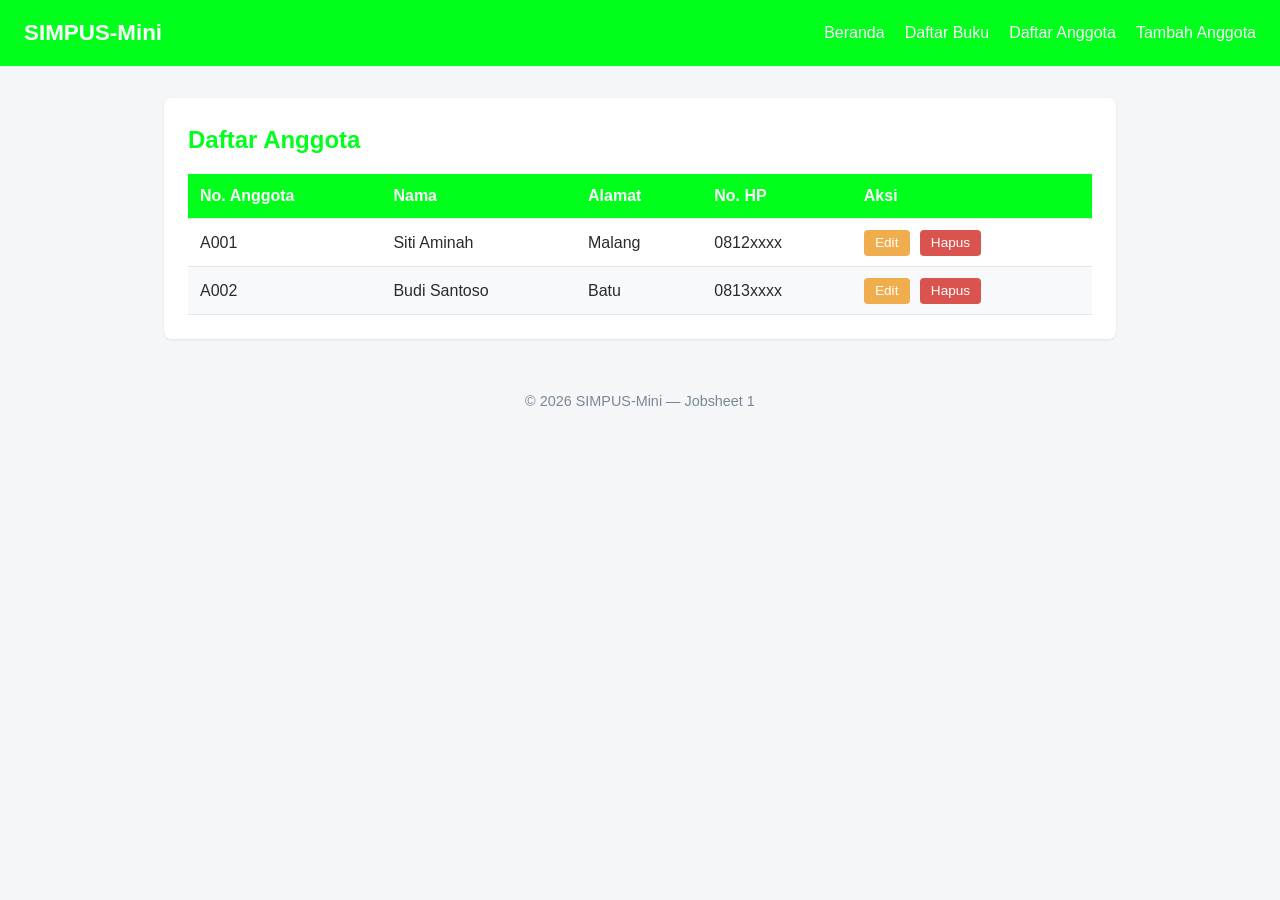
==== anggota/list.html @ 221b17e6 "first commit" ====
<!DOCTYPE html>
<html lang="id">
<head>
    <meta charset="UTF-8">
    <title>SIMPUS-Mini | Daftar Anggota</title>
    <link rel="stylesheet" href="../assets/css/style.css">
</head>
<body>
    <header>
        <h1>SIMPUS-Mini</h1>
        <nav>
            <ul>
                <li><a href="../index.html">Beranda</a></li>
                <li><a href="../buku/list.html">Daftar Buku</a></li>
                <li><a href="list.html">Daftar Anggota</a></li>
                <li><a href="tambah.html">Tambah Anggota</a></li>
            </ul>
        </nav>
    </header>

    <main>
        <section>
            <h2>Daftar Anggota</h2>
            <table>
                <thead>
                    <tr>
                        <th>No. Anggota</th>
                        <th>Nama</th>
                        <th>Alamat</th>
                        <th>No. HP</th>
                        <th>Aksi</th>
                    </tr>
                </thead>
                <tbody>
                    <tr>
                        <td>A001</td>
                        <td>Siti Aminah</td>
                        <td>Malang</td>
                        <td>0812xxxx</td>
                        <td>
                            <button type="button">Edit</button>
                            <button type="button">Hapus</button>
                        </td>
                    </tr>
                    <tr>
                        <td>A002</td>
                        <td>Budi Santoso</td>
                        <td>Batu</td>
                        <td>0813xxxx</td>
                        <td>
                            <button type="button">Edit</button>
                            <button type="button">Hapus</button>
                        </td>
                    </tr>
                </tbody>
            </table>
        </section>
    </main>

    <footer>
        <p>&copy; 2026 SIMPUS-Mini &mdash; Jobsheet 1</p>
    </footer>
</body>
</html>
---- assets/css/style.css ----
/* ===== Reset & Base ===== */
* {
    box-sizing: border-box;
    margin: 0;
    padding: 0;
}

body {
    font-family: "Segoe UI", Arial, sans-serif;
    color: #2b2b2b;
    background-color: #f5f6f8;
    line-height: 1.5;
}

a {
    color: #1d5b8a;
    text-decoration: none;
}

a:hover {
    text-decoration: underline;
}

/* ===== Header & Navbar (Flexbox) ===== */
header {
    background-color: #00ff1a;
    color: #fff;
    padding: 1rem 1.5rem;
    display: flex;
    align-items: center;
    justify-content: space-between;
    flex-wrap: wrap;
}

header h1 {
    font-size: 1.4rem;
}

header nav ul {
    list-style: none;
    display: flex;
    gap: 1.25rem;
}

header nav a {
    color: #fff;
    font-weight: 500;
}

/* ===== Main Layout ===== */
main {
    max-width: 1000px;
    margin: 2rem auto;
    padding: 0 1.5rem;
}

section {
    background-color: #fff;
    border-radius: 8px;
    padding: 1.5rem;
    margin-bottom: 1.5rem;
    box-shadow: 0 1px 3px rgba(0, 0, 0, 0.08);
}

section h2 {
    margin-bottom: 1rem;
    color: #00ff1a;
}

/* ===== Kartu Statistik (CSS Grid) ===== */
main section:nth-of-type(2) {
    display: grid;
    grid-template-columns: repeat(4, 1fr);
    gap: 1rem;
}

main section:nth-of-type(2) article {
    background-color: #eef4fa;
    border-radius: 8px;
    padding: 1.25rem;
    text-align: center;
}

main section:nth-of-type(2) article h3 {
    font-size: 0.95rem;
    color: #55677a;
    margin-bottom: 0.5rem;
}

main section:nth-of-type(2) article p {
    font-size: 1.8rem;
    font-weight: 700;
    color: #00ff1a;
}

/* ===== Tabel ===== */
table {
    width: 100%;
    border-collapse: collapse;
}

th, td {
    text-align: left;
    padding: 0.65rem 0.75rem;
    border-bottom: 1px solid #e2e6ea;
}

thead {
    background-color: #00ff1a;
    color: #fff;
}

tbody tr:nth-child(even) {
    background-color: #f7f9fb;
}

tbody tr:hover {
    background-color: #eef4fa;
}

td button {
    padding: 0.35rem 0.7rem;
    margin-right: 0.35rem;
    border: none;
    border-radius: 4px;
    cursor: pointer;
    font-size: 0.85rem;
}

td button:first-of-type {
    background-color: #f0ad4e;
    color: #fff;
}

td button:last-of-type {
    background-color: #d9534f;
    color: #fff;
}
td button.detail {
    background-color: #5bc0de;
    color: #fff;
}

/* ===== Form ===== */
form p {
    margin-bottom: 1rem;
}

form label {
    display: block;
    margin-bottom: 0.35rem;
    font-weight: 600;
    color: #444;
}

form input,
form select {
    width: 100%;
    max-width: 400px;
    padding: 0.55rem 0.7rem;
    border: 1px solid #cdd4da;
    border-radius: 4px;
    font-size: 1rem;
}

form button[type="submit"] {
    background-color: #00ff1a;
    color: #fff;
    border: none;
    padding: 0.6rem 1.5rem;
    border-radius: 4px;
    font-size: 1rem;
    cursor: pointer;
}

form button[type="submit"]:hover {
    background-color: #164869;
}

/* ===== Footer ===== */
footer {
    text-align: center;
    padding: 1.25rem;
    color: #7a8794;
    font-size: 0.9rem;
}
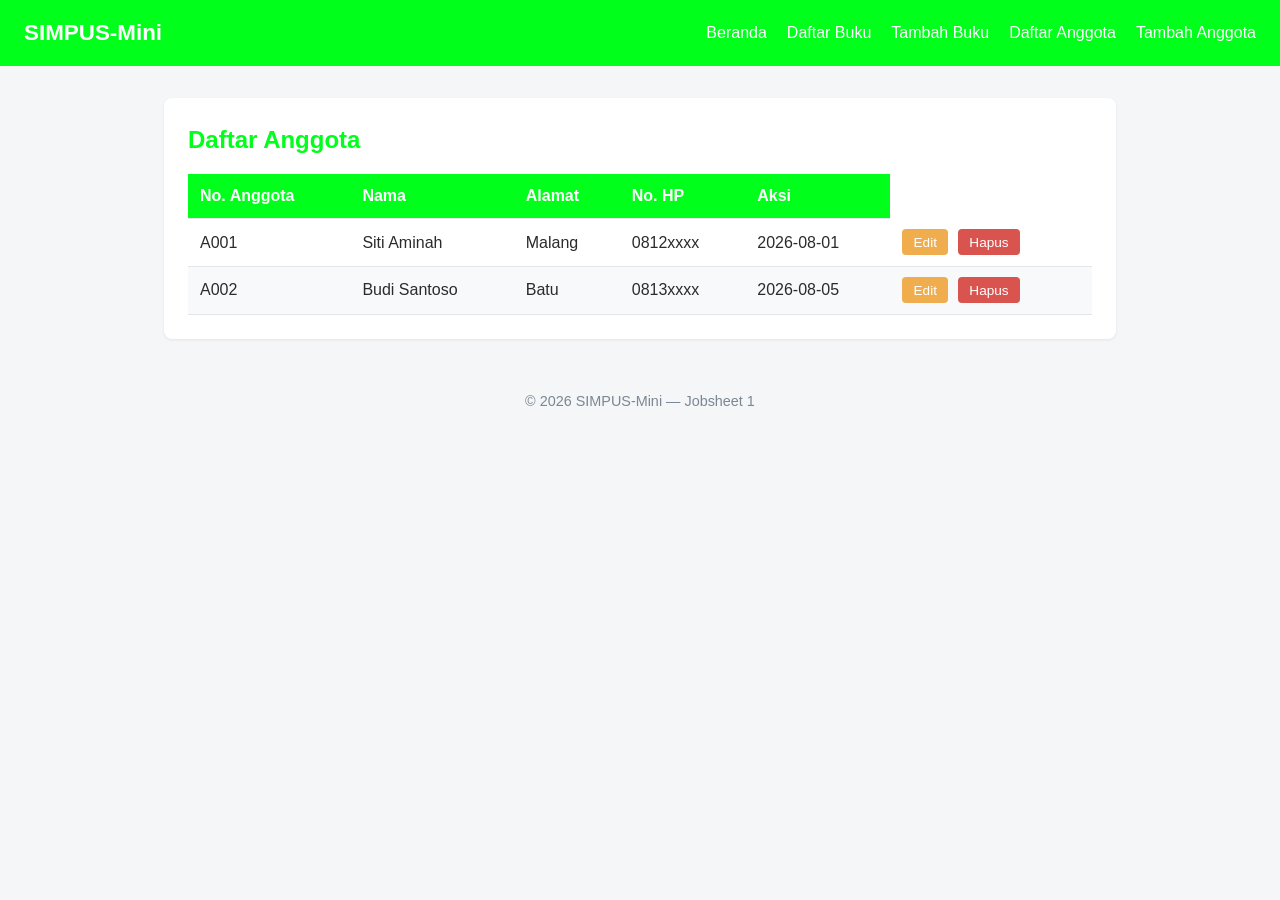
==== commit 15715559: "Perbarui halaman SIMPUS Mini" ====
--- a/anggota/list.html
+++ b/anggota/list.html
@@ -8,12 +8,13 @@
 <body>
     <header>
         <h1>SIMPUS-Mini</h1>
-        <nav>
+       <nav>
             <ul>
                 <li><a href="../index.html">Beranda</a></li>
-                <li><a href="../buku/list.html">Daftar Buku</a></li>
-                <li><a href="list.html">Daftar Anggota</a></li>
-                <li><a href="tambah.html">Tambah Anggota</a></li>
+                <li><a href="list.html">Daftar Buku</a></li>
+                <li><a href="tambah.html">Tambah Buku</a></li>
+                <li><a href="../anggota/list.html">Daftar Anggota</a></li>
+                <li><a href="../anggota/tambah.html">Tambah Anggota</a></li>
             </ul>
         </nav>
     </header>
@@ -32,26 +33,30 @@
                     </tr>
                 </thead>
                 <tbody>
-                    <tr>
+                   <tr>
                         <td>A001</td>
                         <td>Siti Aminah</td>
                         <td>Malang</td>
                         <td>0812xxxx</td>
+                        <td>2026-08-01</td>
                         <td>
                             <button type="button">Edit</button>
                             <button type="button">Hapus</button>
                         </td>
                     </tr>
+
                     <tr>
                         <td>A002</td>
                         <td>Budi Santoso</td>
                         <td>Batu</td>
                         <td>0813xxxx</td>
+                        <td>2026-08-05</td>
                         <td>
                             <button type="button">Edit</button>
                             <button type="button">Hapus</button>
                         </td>
                     </tr>
+
                 </tbody>
             </table>
         </section>
--- a/assets/css/style.css
+++ b/assets/css/style.css
@@ -13,7 +13,7 @@
 }
 
 a {
-    color: #1d5b8a;
+    color: #00ff1a;
     text-decoration: none;
 }
 
